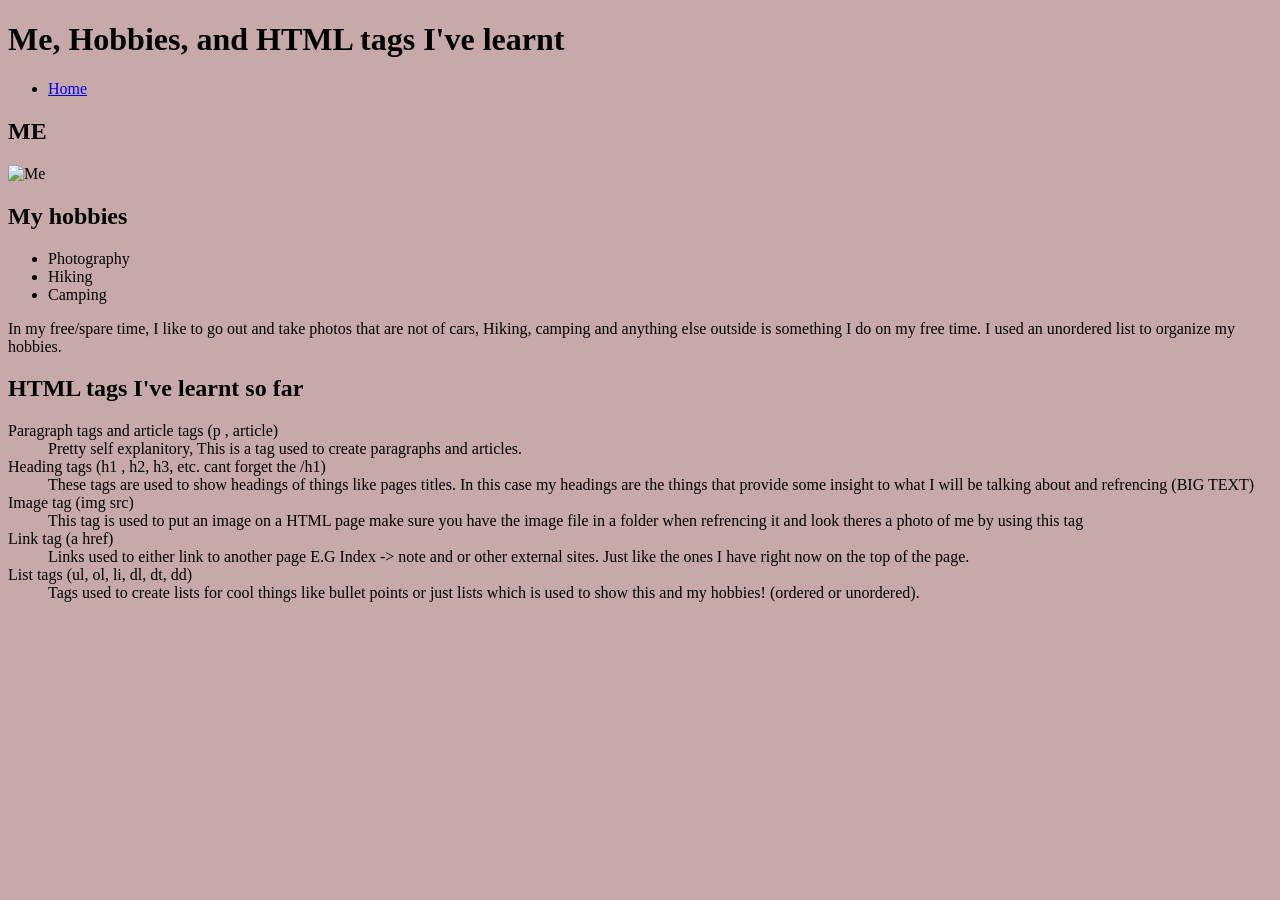
==== note.html @ 74142cdb "New stuff again!!!" ====
<!DOCTYPE html>
<html lang="en">
<head>
    <meta charset="UTF-8">
    <meta name="viewport" content="width=device-width, initial-scale=1.0">
    <link href="mycolor/mycolor.css" rel="stylesheet">
    <title>Note for images n stuff</title>
</head>
<body>
    <!-- I was NOT sure if i structured this correctly but hey it works right.-->
    <header>
        <h1>Me, Hobbies, and HTML tags I've learnt</h1>
         <nav>
            <ul>
                <li><a href="index.html">Home</a></li>
            </ul>
        </nav>
        <h2>ME</h2>
        <!-- I had to scale the image down to 300px-->
        <img src="Images/Me.jpg" alt="Me">
    </header>
     
    <main>
        <!--Articles for hobbies and what I've learnt so far.-->
        <article>
            <!-- This is for my hobbies-->
            <h2>My hobbies</h2>
            <!-- Im cool i think-->
             <ul>
                <li>Photography</li>
                <li>Hiking</li>
                <li>Camping</li>
            </ul>
            <!-- Description of my hobbies and unordered list thing-->
            <p>In my free/spare time, I like to go out and take photos that are not of cars, Hiking, camping and anything else outside is something I do on my free time. I used an unordered list to organize my hobbies. </p>
        </article>

        <article>
            <!-- This is for the tags I've learnt so far-->
            <h2>HTML tags I've learnt so far</h2>
            <!-- I used a DESCRIPTION list so i could uhh describe stuff and explain what they do-->
             <dl>
                <dt>Paragraph tags and article tags (p , article)</dt>
                <dd>Pretty self explanitory, This is a tag used to create paragraphs and articles.</dd>

                <dt>Heading tags (h1 , h2, h3, etc. cant forget the /h1)</dt>
                <dd>These tags are used to show headings of things like pages titles. In this case my headings are the things that provide some insight to what I will be talking about and refrencing (BIG TEXT)</dd>

                <dt>Image tag (img src)</dt>
                <dd>This tag is used to put an image on a HTML page make sure you have the image file in a folder when refrencing it and look theres a photo of me by using this tag</dd>

                <dt>Link tag (a href)</dt>
                <dd>Links used to either link to another page E.G Index -> note and or other external sites. Just like the ones I have right now on the top of the page.</dd>

                <dt>List tags (ul, ol, li, dl, dt, dd)</dt>
                <dd>Tags used to create lists for cool things like bullet points or just lists which is used to show this and my hobbies! (ordered or unordered).</dd>
            </dl>
        </article>

    </main>

    <!-- I dont need a copyright here i think  -->
</body>
</html>
---- mycolor/mycolor.css ----
body{
    /* I liked this color so I used it for the backround and yes I did have to search up how to add comments for CSS https://www.w3schools.com/css/css_comments.asp */
    background-color: #c7a9a9;

}

img {
    height: 560px;
}
p{
    color:rgb(0, 0, 0);
}
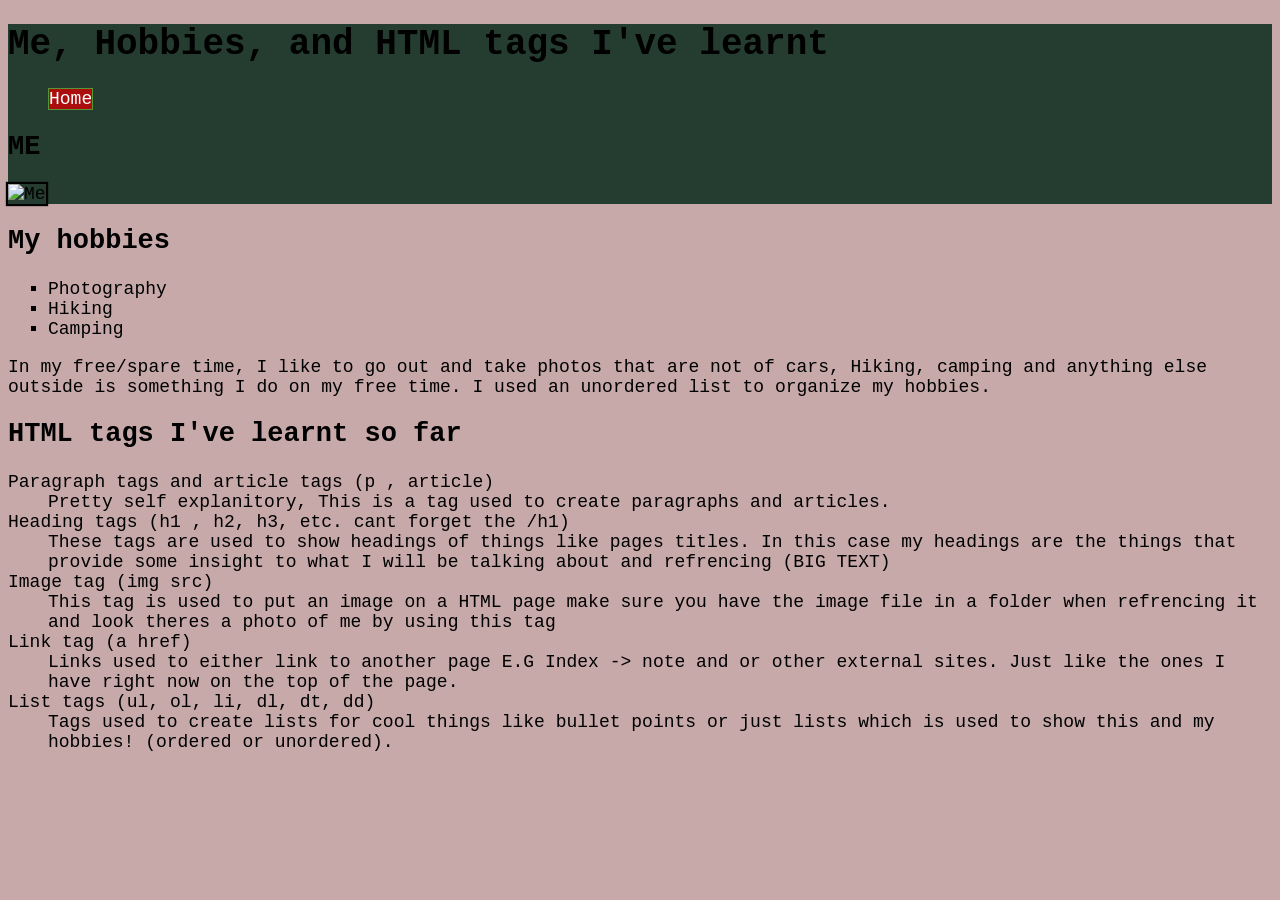
==== commit a95fb342: "Styled the website, changed a few things and made it better (NOT color wise tho)" ====
--- a/note.html
+++ b/note.html
@@ -7,17 +7,21 @@
     <title>Note for images n stuff</title>
 </head>
 <body>
-    <!-- I was NOT sure if i structured this correctly but hey it works right.-->
-    <header>
+    <!-- I DID format it correctly thanks for the feedback.-->
+        <header>
         <h1>Me, Hobbies, and HTML tags I've learnt</h1>
          <nav>
             <ul>
+                <!-- This might actually be the most poorly colored website of all time lol idk why I chose the red bg color.-->
+                <!-- Thanks to the nav a hover effect that awfully chosen red color goes away when you hver on it maybe I chose it because it was more noticleable idk-->
                 <li><a href="index.html">Home</a></li>
             </ul>
         </nav>
         <h2>ME</h2>
-        <!-- I had to scale the image down to 300px-->
-        <img src="Images/Me.jpg" alt="Me">
+        <!-- Added a image ID to refrence the image in the CSS file and style it. -->
+        <!-- I had another name for the ID but I think I have to keep it "my image"-->
+        <img id = "my-image" src="images/me.jpg" alt="Me">
+        <!-- This box is pretty cool -->
     </header>
      
     <main>
@@ -26,7 +30,8 @@
             <!-- This is for my hobbies-->
             <h2>My hobbies</h2>
             <!-- Im cool i think-->
-             <ul>
+            <!-- square bullet points are cool too (good thing I actually re-read the instructions I almost restructured the "tags I learnt" list )-->
+             <ul class ="at-least-im-not-on-my-phone-hobbies">
                 <li>Photography</li>
                 <li>Hiking</li>
                 <li>Camping</li>
--- a/mycolor/mycolor.css
+++ b/mycolor/mycolor.css
@@ -1,8 +1,47 @@
 body{
     /* I liked this color so I used it for the backround and yes I did have to search up how to add comments for CSS https://www.w3schools.com/css/css_comments.asp */
+    /* I already had this CSS file so might as well use it to style my website too */
     background-color: #c7a9a9;
+    /* To style the donts for the body I guess. Im gonna be honest I just chose random fonts  */
+    font-family: 'Courier New', Courier, monospace;
+    font-size: 18px;
+}
 
+/* learnt that we can select 2 elements with just a comma in between them. I chose the background color cause green is my favourite color. HOWEVER it does not look good with the background. */
+header, footer {
+     background-color: #243d30;
 }
+
+.site-title {
+    color: #6ee22b;
+}
+
+#my-image {
+    /* followed the instructions to add a box shadow to the image, I had something else styling my image but this is more targeted to THAT specific image of me (even theres only one image) */
+    box-shadow: 0 0 1px 2px black;
+}
+
+.at-least-im-not-on-my-phone-hobbies {
+    /* square bullet points plus a amazing class name that I CHOSE this time */
+    list-style-type: square;
+}
+
+nav ul {
+    list-style-type: none;
+}
+/* the nav tags targed the navigation links and styled them. Im pretty sure I followed all the instructions but added questionable colors */
+/* WE learned that text-decoration is for the underline and stuff color is just the text color so it doesnt look like a blueish purple mess on a green background however box and bg color around it fixed that. Just added it because it looks somewhat better */
+nav a {
+    text-decoration: none;
+    color: white;
+    background-color: #ab0d0d; 
+    border: 1px solid #589635; 
+}
+/*hover effect to remove the bad red color and make it green caause i like green */
+nav a:hover{
+    background-color: #3a5f4a; 
+}
+
 
 img {
     height: 560px;
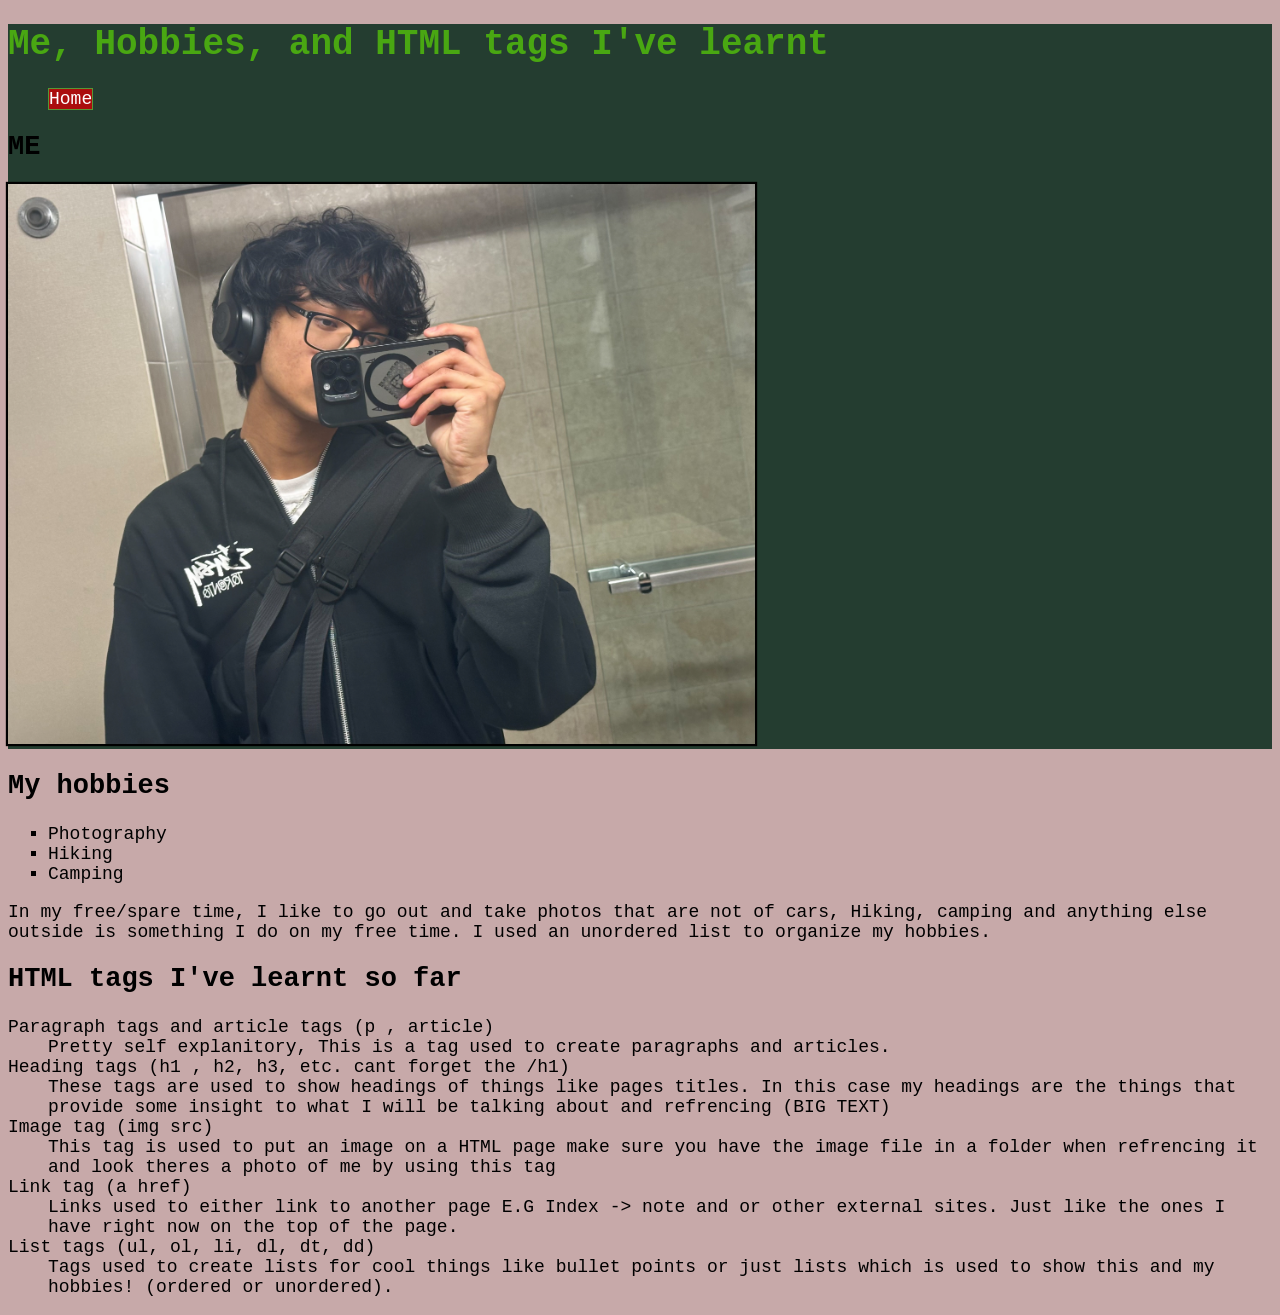
==== commit 448034ba: "cool stuff" ====
--- a/note.html
+++ b/note.html
@@ -9,7 +9,8 @@
 <body>
     <!-- I DID format it correctly thanks for the feedback.-->
         <header>
-        <h1>Me, Hobbies, and HTML tags I've learnt</h1>
+            <!-- like the index.html page, I added a class to create another GREEN title thing so it feels inclusive.-->
+        <h1 class="site-title-2">Me, Hobbies, and HTML tags I've learnt</h1>
          <nav>
             <ul>
                 <!-- This might actually be the most poorly colored website of all time lol idk why I chose the red bg color.-->
@@ -20,8 +21,9 @@
         <h2>ME</h2>
         <!-- Added a image ID to refrence the image in the CSS file and style it. -->
         <!-- I had another name for the ID but I think I have to keep it "my image"-->
-        <img id = "my-image" src="images/me.jpg" alt="Me">
+        <img id = "my-image" src="images/me.jpg" alt="me">
         <!-- This box is pretty cool -->
+        <!-- made lowercase folder and jpg name as per feedback-->
     </header>
      
     <main>
--- a/mycolor/mycolor.css
+++ b/mycolor/mycolor.css
@@ -14,6 +14,11 @@
 
 .site-title {
     color: #6ee22b;
+}
+
+/*added this so the notes page heading wouldnt be left out of the coloring and ofc its another green*/
+.site-title-2{
+    color: #49a712;
 }
 
 #my-image {
